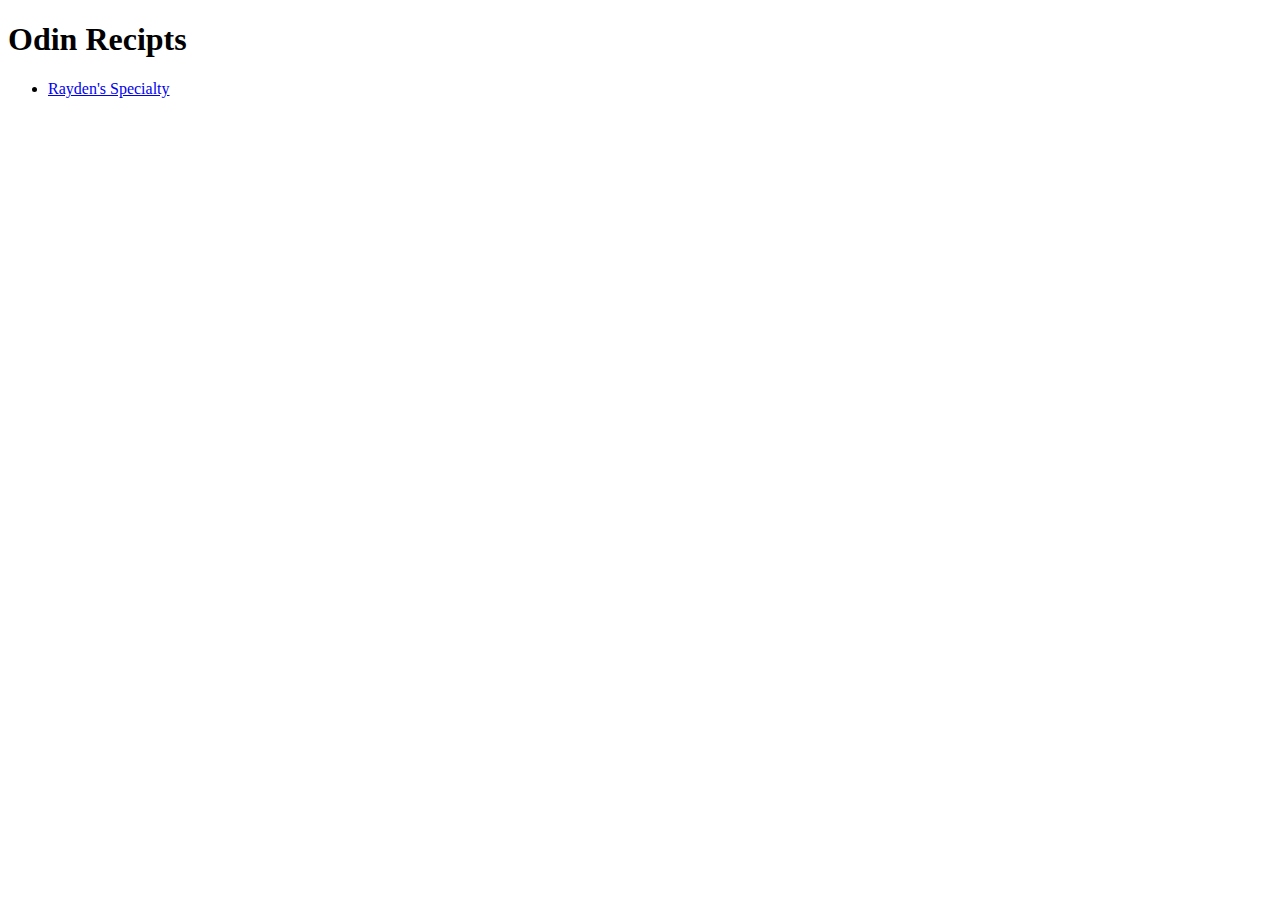
==== index.html @ f6621a5e "Add home page and a specialty recipe" ====
<!DOCTYPE html>

<html lang="en">
    <head>
        <meta charset="UTF-8">
        <title>Odin Recipes</title>
    </head>
    <body>
        <h1>Odin Recipts</h1>
        <ul>
            <li><a href="./recipes/specialty.html" target="_blank"
                rel="noopener noreferrer">Rayden's Specialty</a>
            </li>
        </ul>
    </body>
</html>
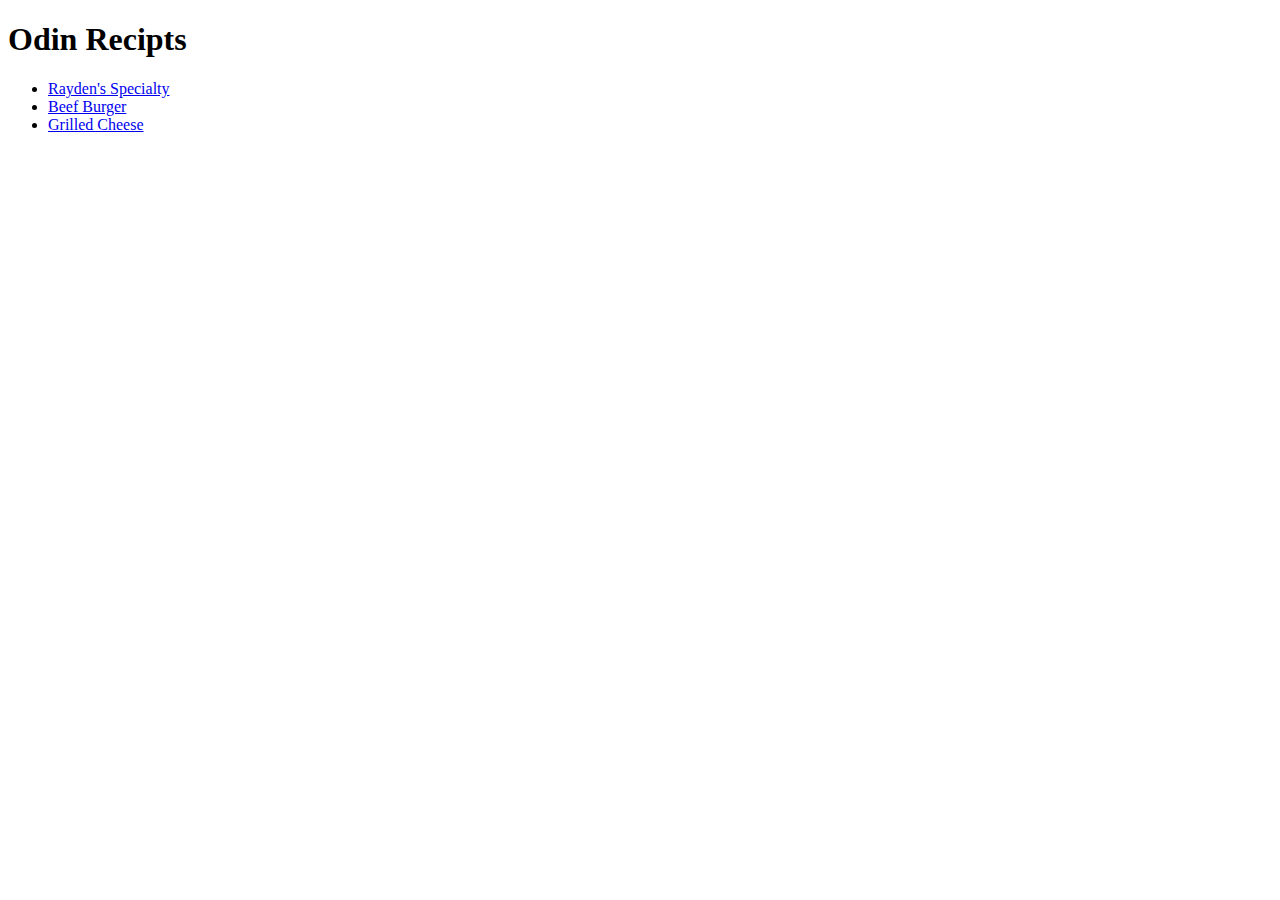
==== commit 73509ffd: "Update index.html and add file burger.html" ====
--- a/index.html
+++ b/index.html
@@ -11,6 +11,12 @@
             <li><a href="./recipes/specialty.html" target="_blank"
                 rel="noopener noreferrer">Rayden's Specialty</a>
             </li>
+            <li><a href="./recipes/burger.html" target="_blank" 
+                rel="noopener noreferrer">Beef Burger</a>
+            </li>
+            <li><a href="./recipes/grilledcheese.html" target="_blank"
+                rel="noopener noreferrer">Grilled Cheese</a>
+            </li>
         </ul>
     </body>
 </html>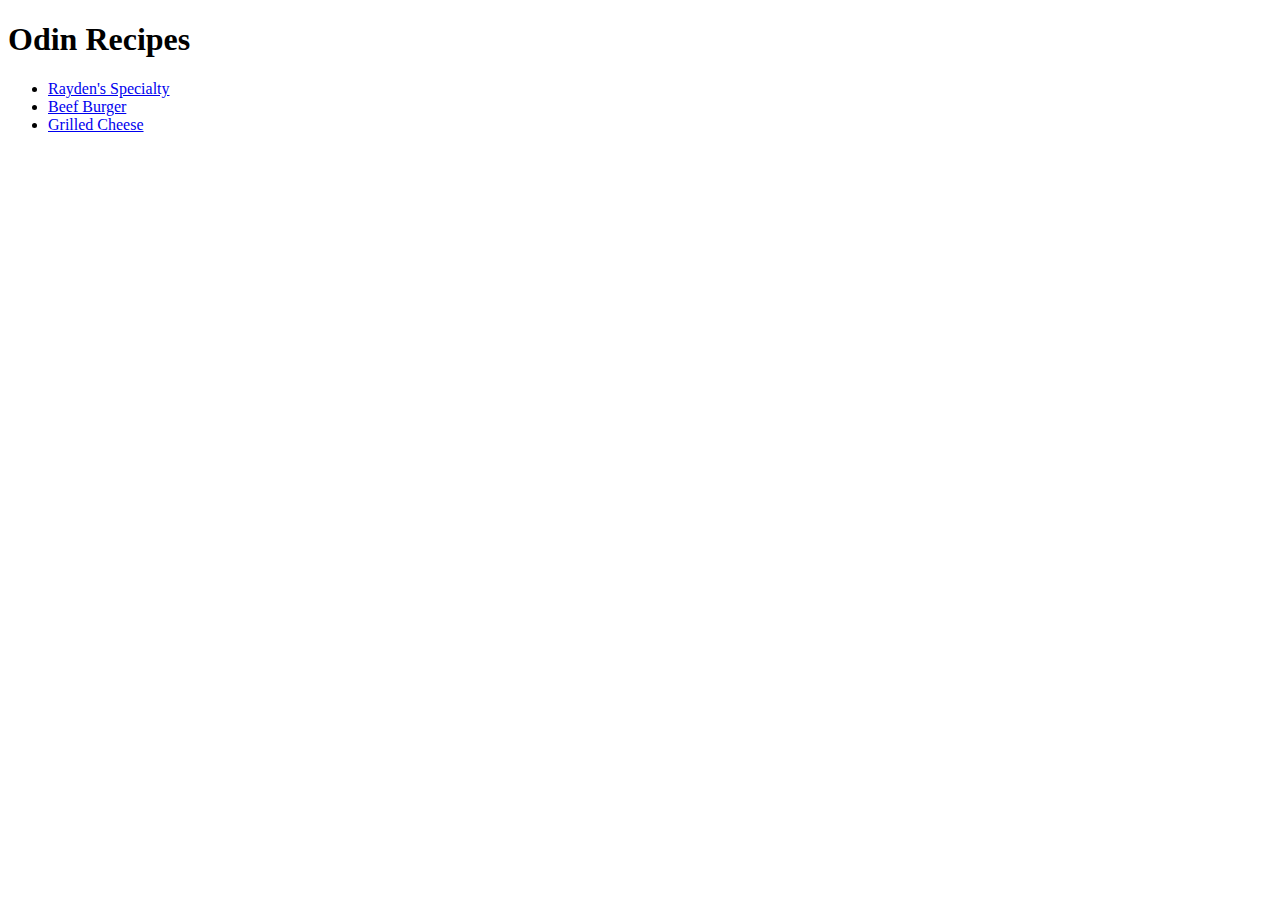
==== commit 42d50aa6: "Fix spelling error" ====
--- a/index.html
+++ b/index.html
@@ -6,7 +6,7 @@
         <title>Odin Recipes</title>
     </head>
     <body>
-        <h1>Odin Recipts</h1>
+        <h1>Odin Recipes</h1>
         <ul>
             <li><a href="./recipes/specialty.html" target="_blank"
                 rel="noopener noreferrer">Rayden's Specialty</a>
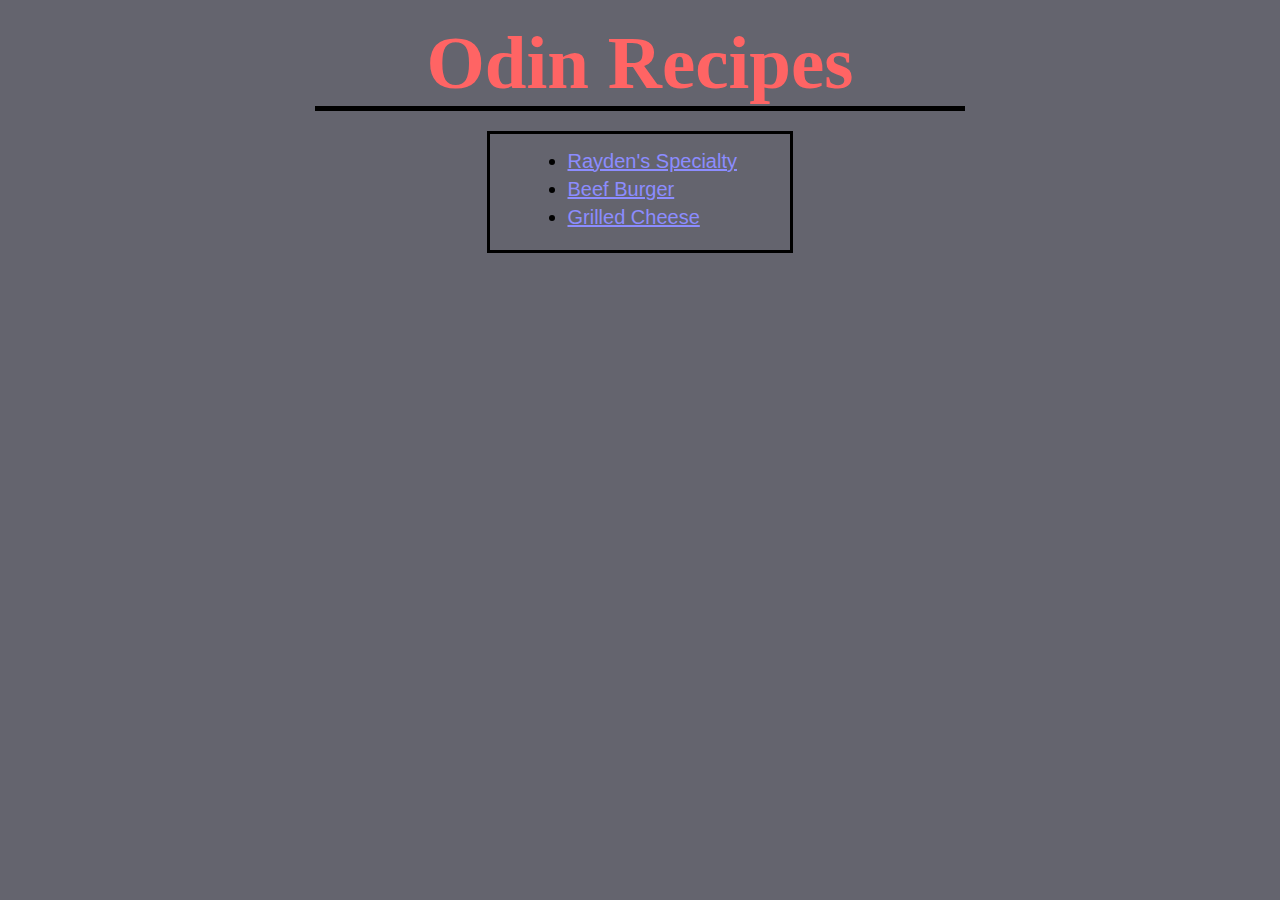
==== commit 08b8b6ce: "Update webpage style" ====
--- a/index.html
+++ b/index.html
@@ -1,22 +1,43 @@
 <!DOCTYPE html>
 
 <html lang="en">
-    <head>
-        <meta charset="UTF-8">
-        <title>Odin Recipes</title>
-    </head>
-    <body>
-        <h1>Odin Recipes</h1>
+  <head>
+    <meta charset="UTF-8" />
+    <title>Odin Recipes</title>
+    <link rel="stylesheet" href="./style.css" />
+  </head>
+
+  <body>
+    <h1>Odin Recipes</h1>
+    <div class="nav">
+      <div>
         <ul>
-            <li><a href="./recipes/specialty.html" target="_blank"
-                rel="noopener noreferrer">Rayden's Specialty</a>
-            </li>
-            <li><a href="./recipes/burger.html" target="_blank" 
-                rel="noopener noreferrer">Beef Burger</a>
-            </li>
-            <li><a href="./recipes/grilledcheese.html" target="_blank"
-                rel="noopener noreferrer">Grilled Cheese</a>
-            </li>
+          <li>
+            <a
+              href="./recipes/specialty.html"
+              target="_blank"
+              rel="noopener noreferrer"
+              >Rayden's Specialty</a
+            >
+          </li>
+          <li>
+            <a
+              href="./recipes/burger.html"
+              target="_blank"
+              rel="noopener noreferrer"
+              >Beef Burger</a
+            >
+          </li>
+          <li>
+            <a
+              href="./recipes/grilledcheese.html"
+              target="_blank"
+              rel="noopener noreferrer"
+              >Grilled Cheese</a
+            >
+          </li>
         </ul>
-    </body>
-</html>+      </div>
+    </div>
+  </body>
+</html>
--- a/style.css
+++ b/style.css
@@ -0,0 +1,65 @@
+* {
+    text-align: center;
+    font-family: Helvetica, Verdana, sans-serif;
+}
+body {
+    background-color: rgb(100, 100, 110);
+}
+
+h1 {
+    color: rgb(255, 100, 100);
+    font-size: 75px;
+    border-bottom: black solid 5px;
+    width: 650px;
+    margin: 20px auto;
+    font-family: Times, sans-serif;
+}
+h2 {
+    color: rgb(200, 200, 255);
+}
+div {
+    margin: auto;
+}
+.nav {
+    border: black solid 3px;
+    width: 300px;
+}
+.nav div {
+    width: 225px;
+}
+.nav ul li {
+    font-size: 20px;
+    text-align: left;
+    padding-bottom: 5px;
+    color: black;
+}
+.nav a {
+    color: rgb(140, 140, 255);
+}
+.description {
+    width: 550px;
+    border-bottom: solid black 2px;
+    border-top: solid black 2px;
+}
+.ingredients {
+    width: 500px;
+    border-bottom: solid black 2px;
+}
+.ingredients li {
+    text-align: left;
+}
+.steps {
+    width: 500px;
+    margin-bottom: 50px;
+}
+.steps li {
+    text-align: left;
+    padding-bottom: 5px;
+    font-weight: bold;
+}
+ol li span {
+    font-weight: normal;
+}
+div p, div li {
+    color: rgb(255, 200, 200);
+}